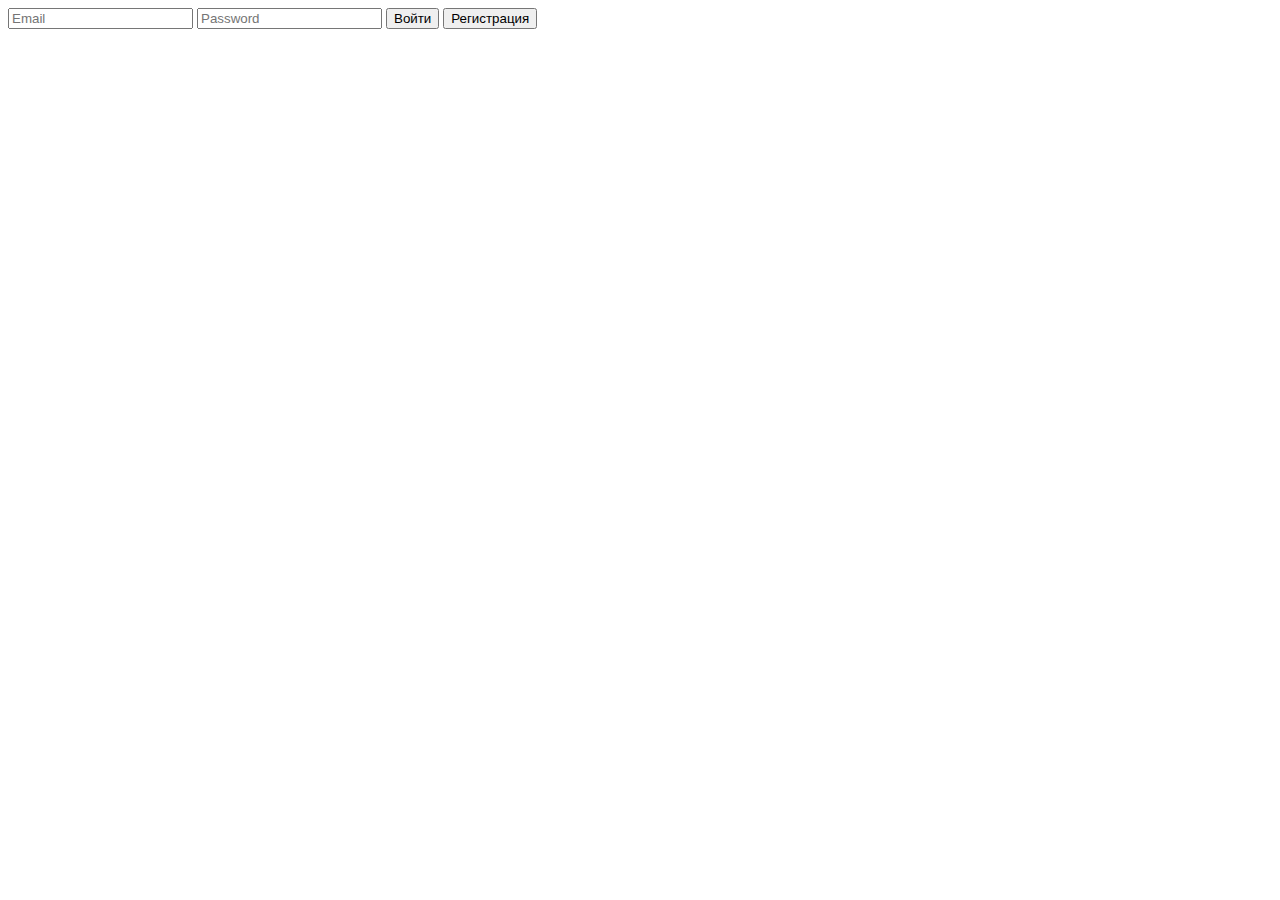
==== Untitled-1.html @ bf2aa46a "Add files via upload" ====
<!DOCTYPE html>
<html lang="ru">
<head>
    <meta charset="UTF-8">
    <title>Мессенджер</title>
    <link rel="stylesheet" href="styles.css">
</head>
<body>
    <div id="login-container">
        <input type="email" id="email" placeholder="Email">
        <input type="password" id="password" placeholder="Password">
        <button onclick="login()">Войти</button>
        <button onclick="register()">Регистрация</button>
    </div>
    
    <div id="chat-container" style="display: none;">
        <div id="friends-list"></div>
        <div id="chat-window">
            <div id="messages"></div>
            <input type="text" id="message-input" placeholder="Введите сообщение">
            <button onclick="sendMessage()">Отправить</button>
        </div>
    </div>

    <script src="app.js"></script>
</body>
</html>
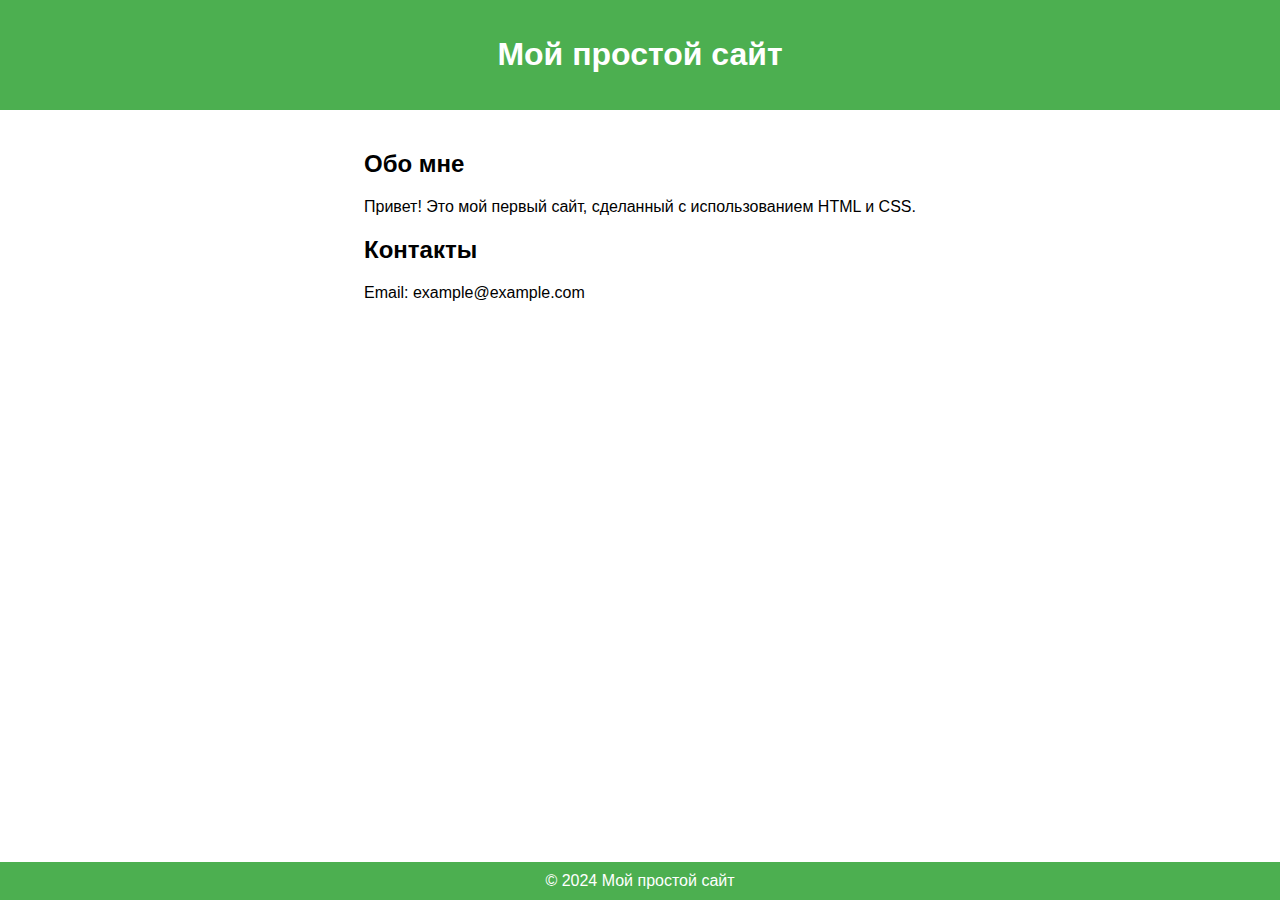
==== commit 13feed3b: "Add files via upload" ====
--- a/Untitled-1.html
+++ b/Untitled-1.html
@@ -2,26 +2,56 @@
 <html lang="ru">
 <head>
     <meta charset="UTF-8">
-    <title>Мессенджер</title>
-    <link rel="stylesheet" href="styles.css">
+    <meta name="viewport" content="width=device-width, initial-scale=1.0">
+    <title>Простой сайт</title>
+    <style>
+        body {
+            font-family: Arial, sans-serif;
+            display: flex;
+            flex-direction: column;
+            align-items: center;
+            margin: 0;
+            padding: 0;
+        }
+        header {
+            background-color: #4CAF50;
+            color: white;
+            padding: 15px;
+            width: 100%;
+            text-align: center;
+        }
+        main {
+            max-width: 800px;
+            padding: 20px;
+            text-align: left;
+        }
+        footer {
+            background-color: #4CAF50;
+            color: white;
+            padding: 10px;
+            width: 100%;
+            text-align: center;
+            position: fixed;
+            bottom: 0;
+        }
+    </style>
 </head>
 <body>
-    <div id="login-container">
-        <input type="email" id="email" placeholder="Email">
-        <input type="password" id="password" placeholder="Password">
-        <button onclick="login()">Войти</button>
-        <button onclick="register()">Регистрация</button>
-    </div>
-    
-    <div id="chat-container" style="display: none;">
-        <div id="friends-list"></div>
-        <div id="chat-window">
-            <div id="messages"></div>
-            <input type="text" id="message-input" placeholder="Введите сообщение">
-            <button onclick="sendMessage()">Отправить</button>
-        </div>
-    </div>
 
-    <script src="app.js"></script>
+<header>
+    <h1>Мой простой сайт</h1>
+</header>
+
+<main>
+    <h2>Обо мне</h2>
+    <p>Привет! Это мой первый сайт, сделанный с использованием HTML и CSS.</p>
+    <h2>Контакты</h2>
+    <p>Email: example@example.com</p>
+</main>
+
+<footer>
+    &copy; 2024 Мой простой сайт
+</footer>
+
 </body>
 </html>
